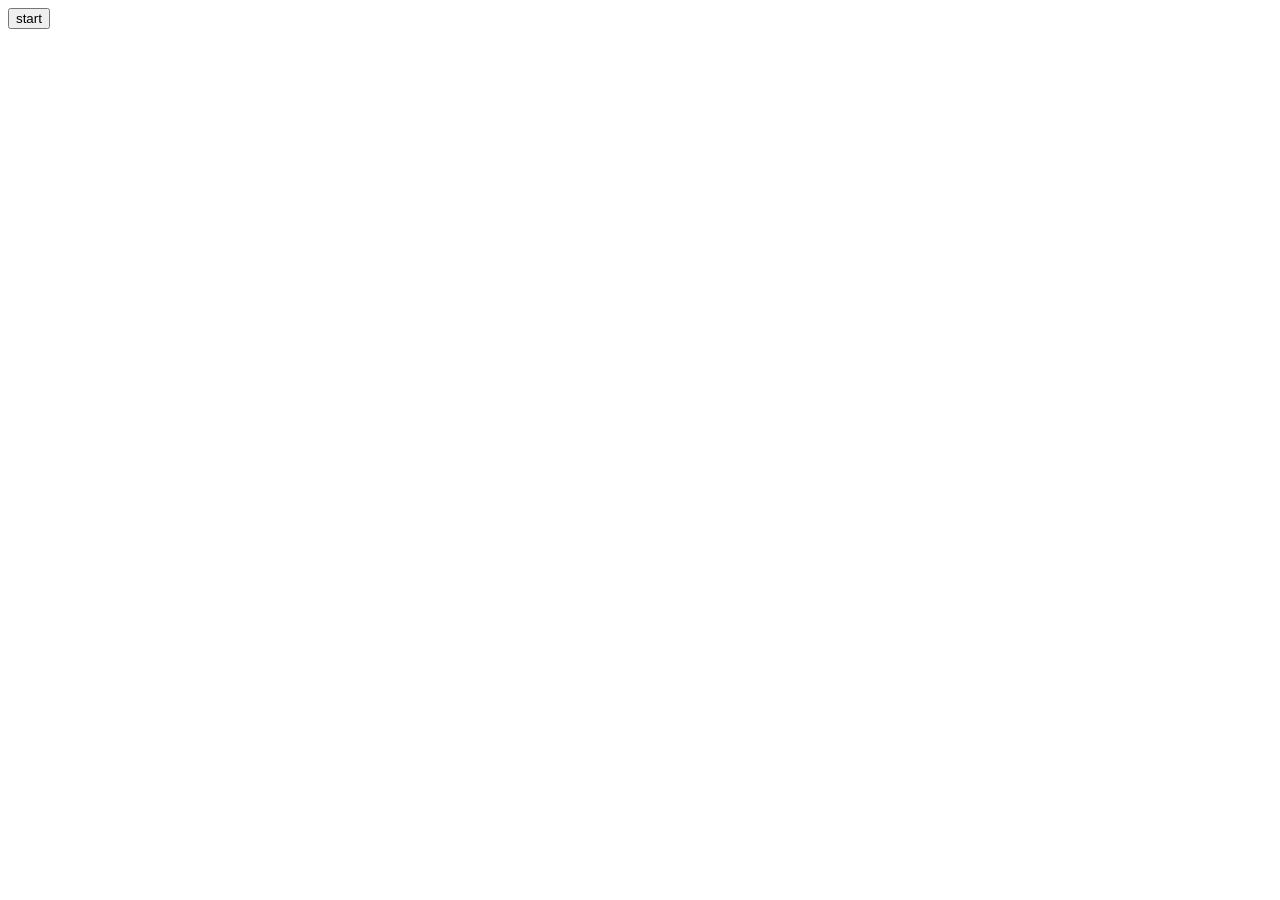
==== game_1.html @ c3e5ab13 "responsive" ====
<!DOCTYPE html>
<html lang="en">
<head>
    <meta charset="UTF-8">
    <meta http-equiv="X-UA-Compatible" content="IE=edge">
    <meta name="viewport" content="width=device-width, initial-scale=1.0">
    <title>Document</title>
</head>
<body>
    <div class="startbuttom"><button> start </button></div>
</body>
</html>
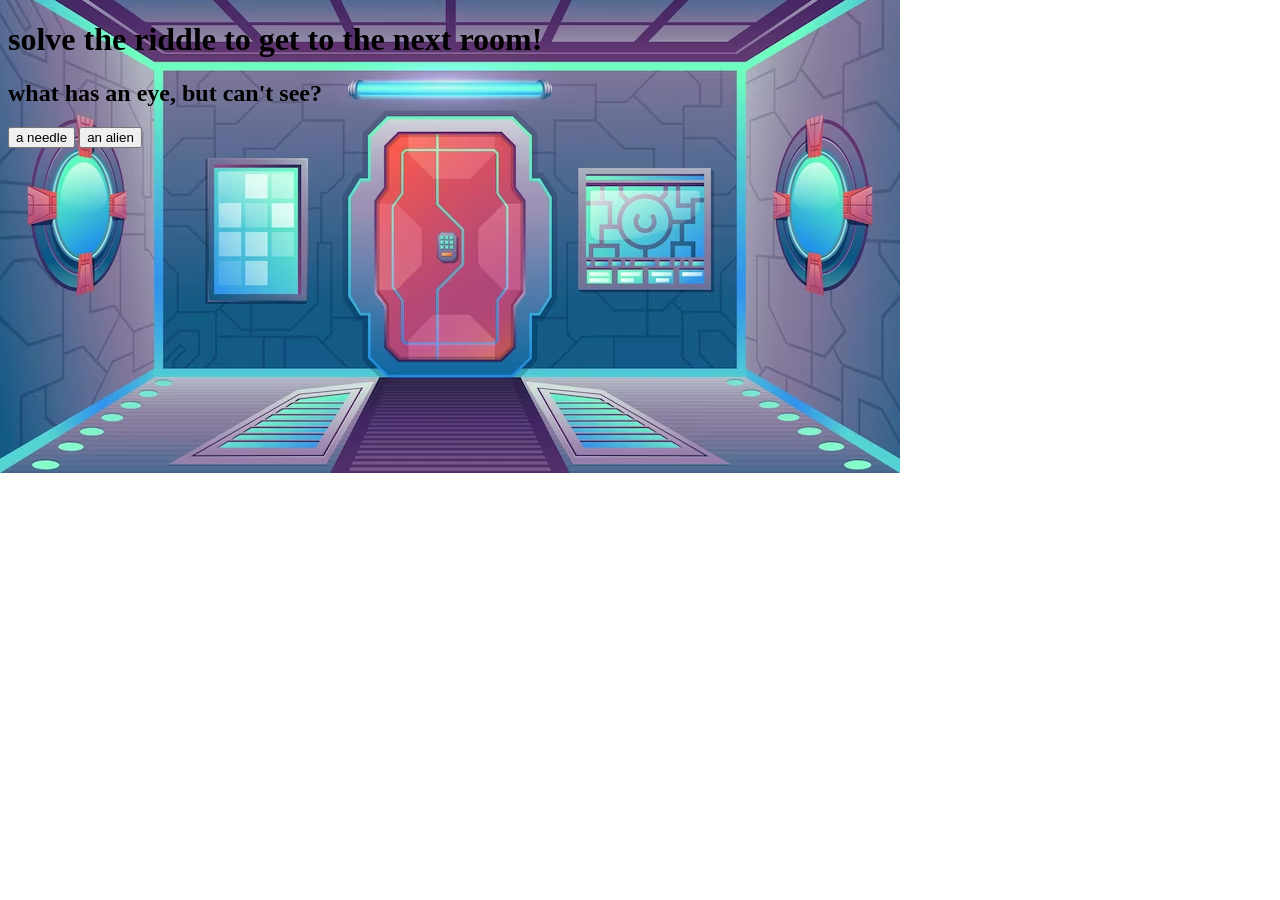
==== commit 466fea6c: "game" ====
--- a/game_1.html
+++ b/game_1.html
@@ -5,8 +5,14 @@
     <meta http-equiv="X-UA-Compatible" content="IE=edge">
     <meta name="viewport" content="width=device-width, initial-scale=1.0">
     <title>Document</title>
+    <link rel="stylesheet" href="game_2.css">
 </head>
 <body>
-    <div class="startbuttom"><button> start </button></div>
+    <div class="riddle">
+<h1> solve the riddle to get to the next room!</h1>
+<h2> what has an eye, but can't see? </h2>
+<a href="game_3.html"><button>a needle</button></a>
+<button>an alien</button>
+    </div>
 </body>
 </html>
--- a/game_2.css
+++ b/game_2.css
@@ -0,0 +1,4 @@
+body{
+    background-image: url(bakgrund3.avif);
+    background-repeat: no-repeat;
+}
